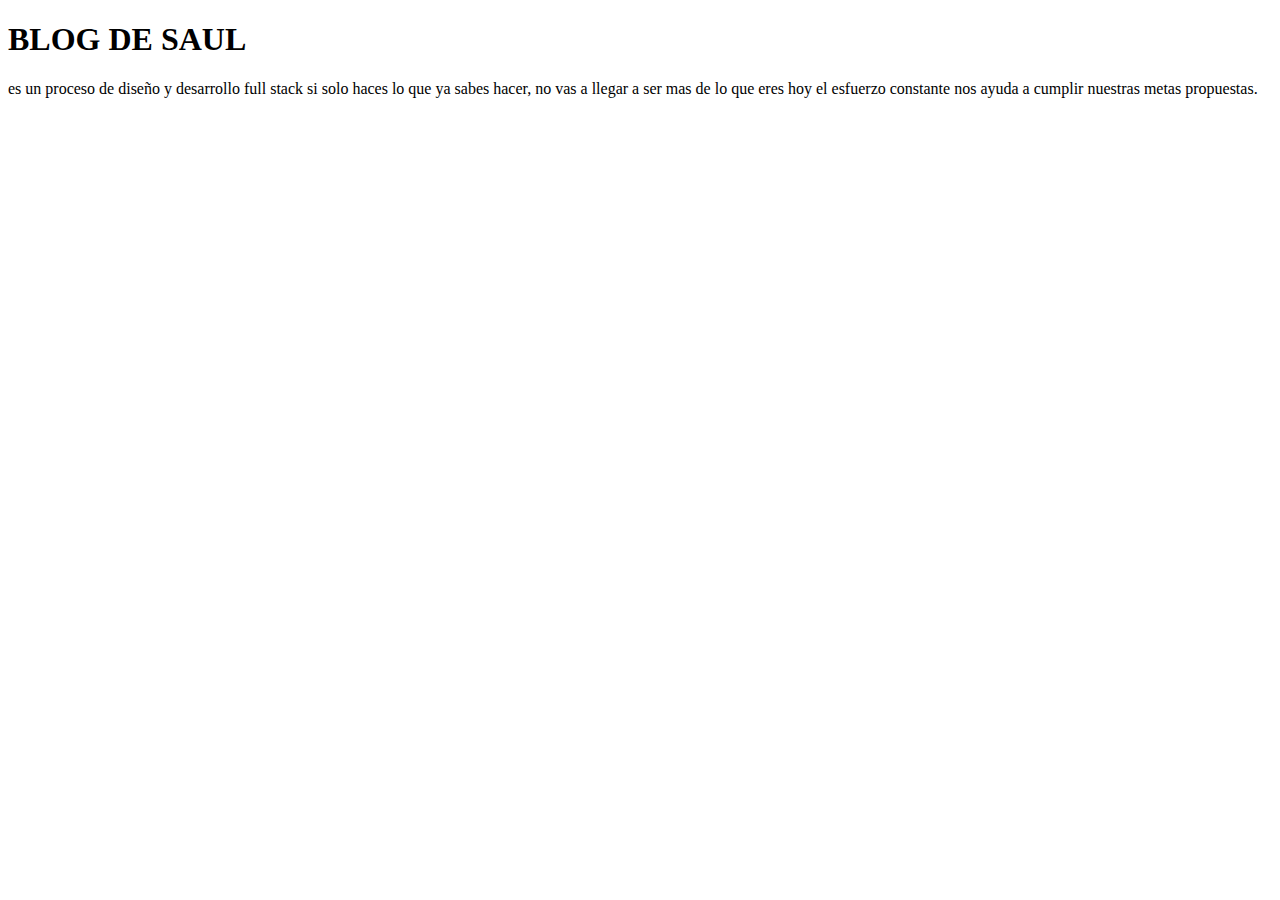
==== blog.html @ 5d0438e1 "subiendo a github" ====
<!DOCTYPE html>
<html lang="en">
<head>
    <meta charset="UTF-8">
    <meta http-equiv="X-UA-Compatible" content="IE=edge">
    <meta name="viewport" content="width=, initial-scale=1.0">
    <title>Document</title>
</head>
<body>
    <h1>BLOG DE SAUL</h1>
    es un proceso de diseño y desarrollo full stack
    si solo haces lo que ya sabes hacer, no vas a llegar a ser mas de lo 
    que eres hoy
     el esfuerzo constante nos ayuda a cumplir nuestras metas
     propuestas.
</body>
</html>
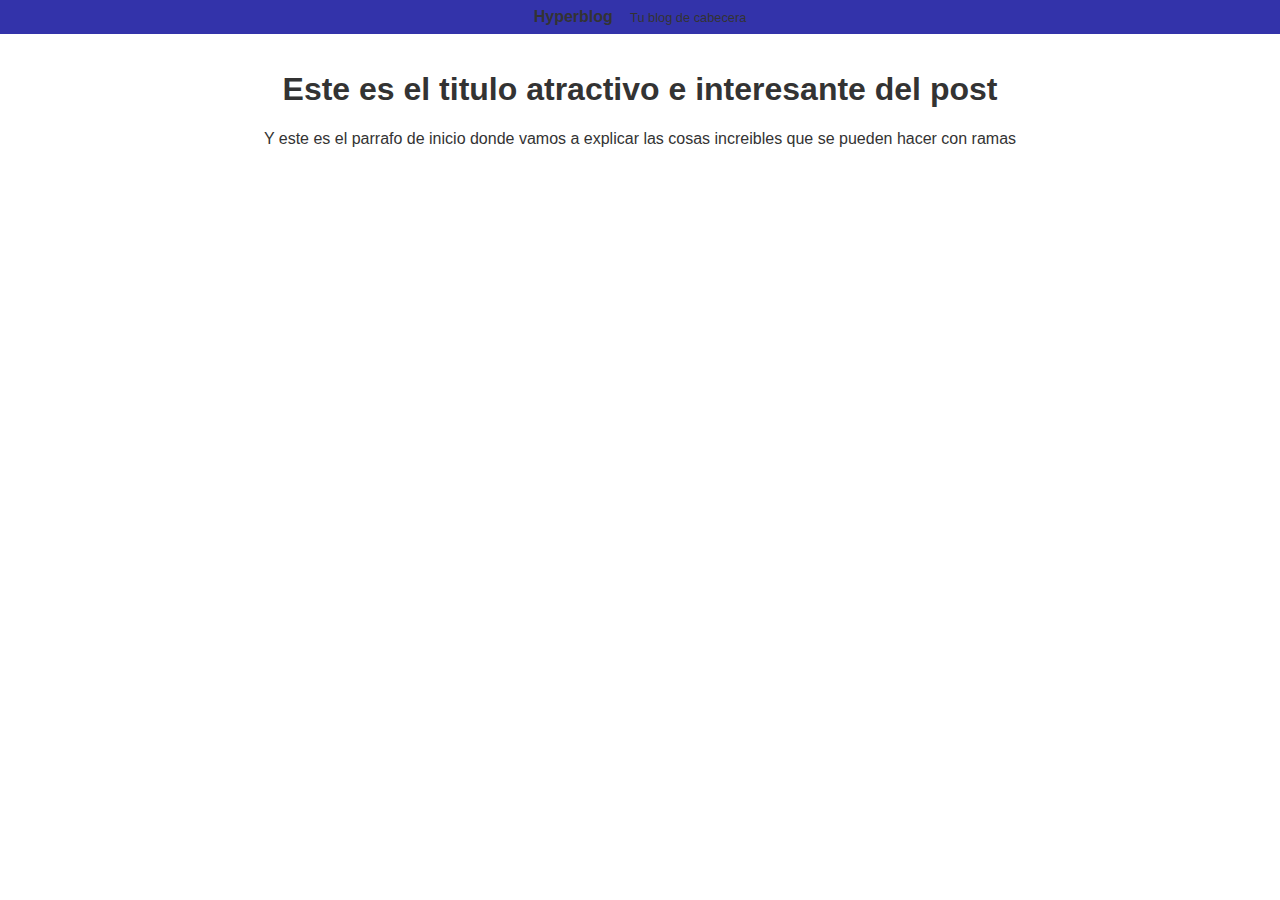
==== commit 42885039: "segundo cambios de css" ====
--- a/blog.html
+++ b/blog.html
@@ -4,14 +4,26 @@
     <meta charset="UTF-8">
     <meta http-equiv="X-UA-Compatible" content="IE=edge">
     <meta name="viewport" content="width=, initial-scale=1.0">
+    <link rel="stylesheet" href="style.css">
+
     <title>Document</title>
 </head>
+
 <body>
-    <h1>BLOG DE SAUL</h1>
-    es un proceso de diseño y desarrollo full stack
-    si solo haces lo que ya sabes hacer, no vas a llegar a ser mas de lo 
-    que eres hoy
-     el esfuerzo constante nos ayuda a cumplir nuestras metas
-     propuestas.
+   <div id="container0">
+        <div id="cabecera">
+            Hyperblog
+            <span id="tagline"> Tu blog de cabecera </span>
+        </div>
+        <div id="post">
+            <h1>
+                Este es el titulo atractivo e interesante del post
+            </h1>
+            <p>
+                Y este es el parrafo de inicio donde  vamos  a explicar las cosas increibles que se pueden hacer
+                con ramas 
+            </p>
+        </div>
+    </div>
 </body>
 </html>--- a/style.css
+++ b/style.css
@@ -0,0 +1,44 @@
+
+    body {
+    color: #333;
+    text-align: center;
+    font-family: arial;
+    font-size: 16px;
+    margin: 0;
+    padding: 0;
+
+}
+
+#cabecera{
+    background: #33a;
+    box-shadow: 0px 2px 20px 0px rgba(0,0,0,0.5),
+    color: white;
+    font-weight:bold;
+    margin:0;
+    padding: 0.5em;
+
+}
+
+#cabecera #tagline{
+    padding: 0 0 0 1em;
+    font-weight: normal;
+    font-size: 0.8em;
+}
+
+#container{
+    width: 70%;
+    padding: 0;
+    text-align: left;
+    border: 1px solid #ddd;
+    margin: 0 auto;
+
+}
+
+#container h1{
+    font-size: 20px;
+
+}
+
+#post{
+    padding: 1em;
+}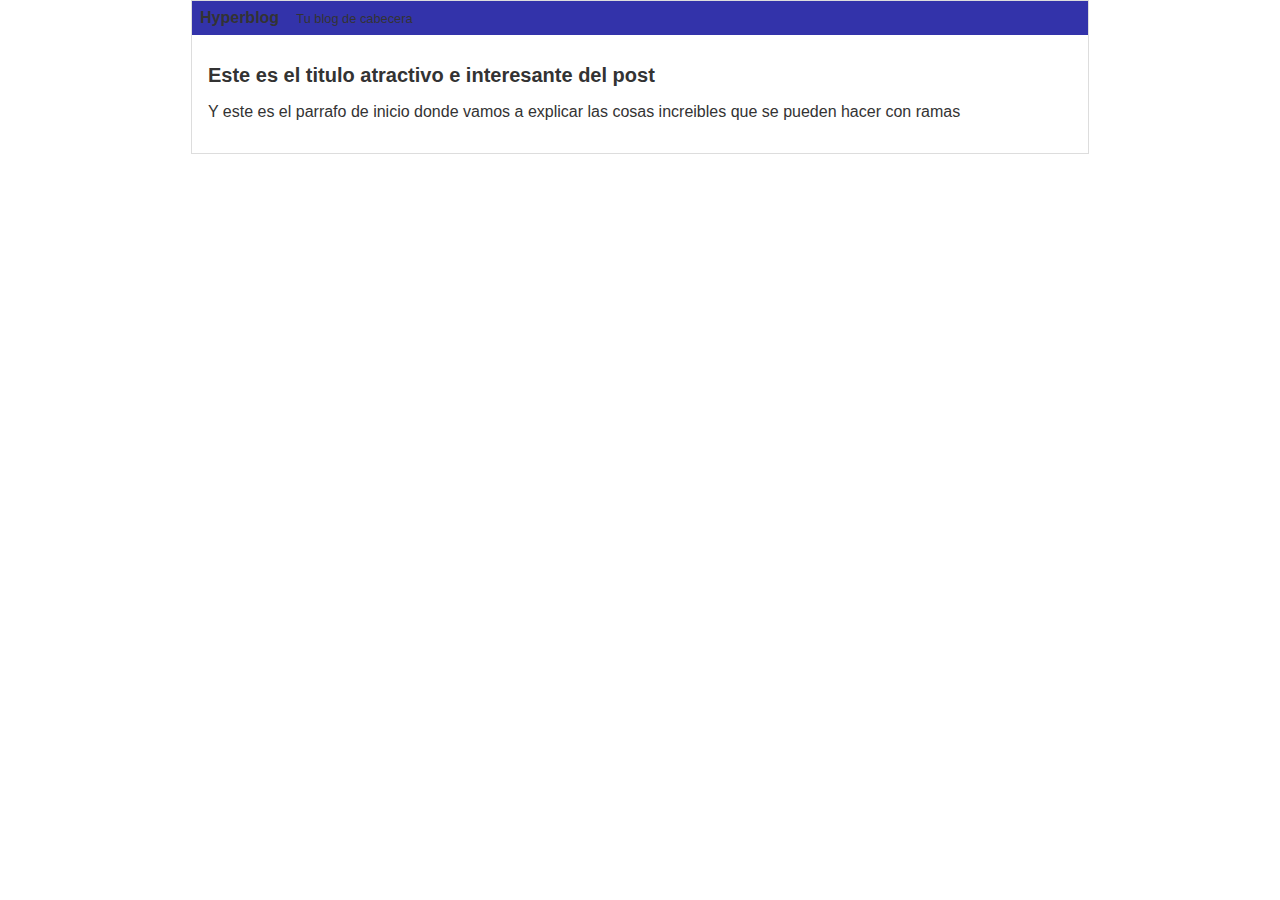
==== commit cb6263f8: "cambios 012" ====
--- a/blog.html
+++ b/blog.html
@@ -10,7 +10,7 @@
 </head>
 
 <body>
-   <div id="container0">
+   <div id="container">
         <div id="cabecera">
             Hyperblog
             <span id="tagline"> Tu blog de cabecera </span>
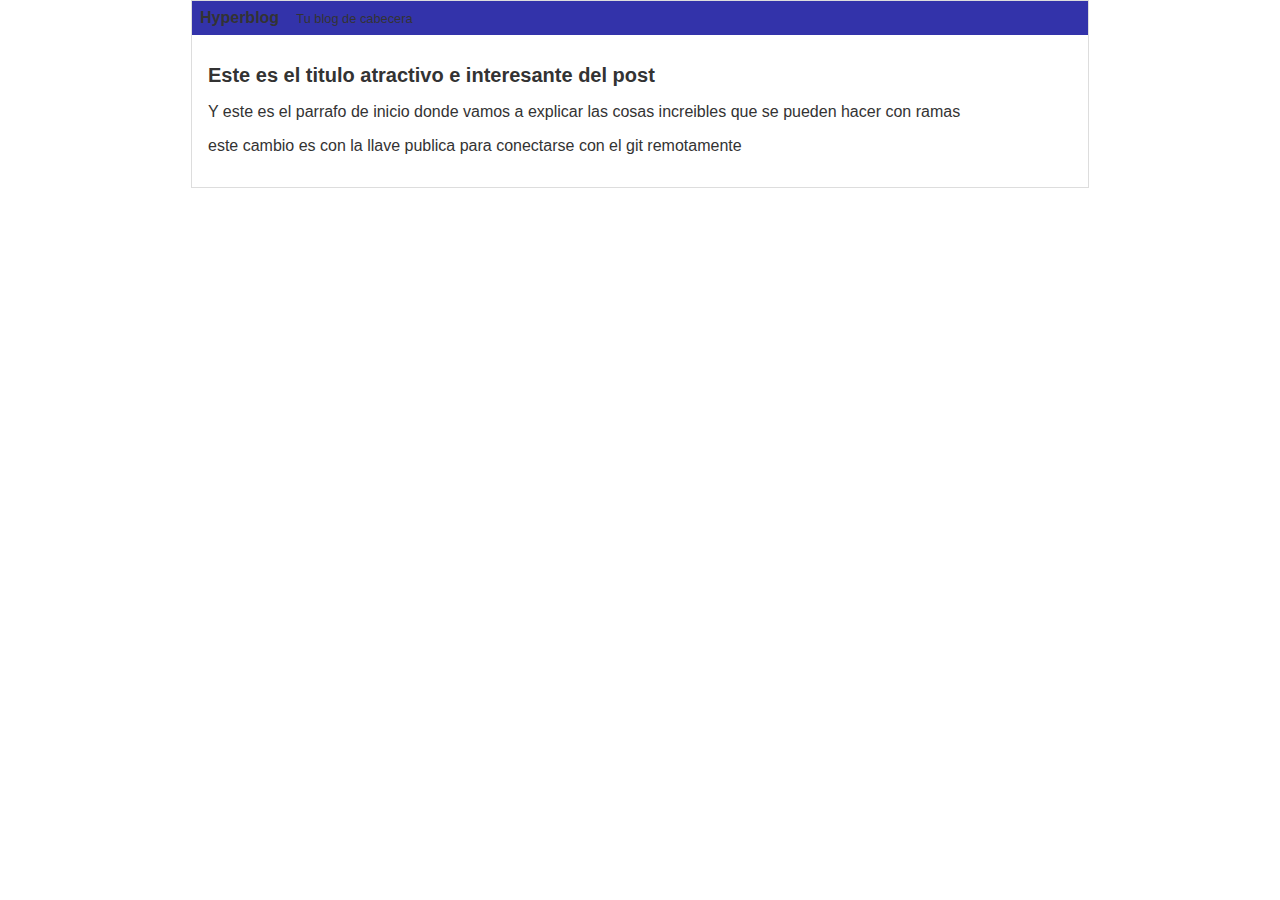
==== commit c65e8ca6: "una version nueva con llave publica" ====
--- a/blog.html
+++ b/blog.html
@@ -23,6 +23,10 @@
                 Y este es el parrafo de inicio donde  vamos  a explicar las cosas increibles que se pueden hacer
                 con ramas 
             </p>
+            <p>
+                este cambio es con la llave publica para conectarse con el git
+                remotamente 
+            </p>
         </div>
     </div>
 </body>
--- a/style.css
+++ b/style.css
@@ -1,44 +1,44 @@
-
-    body {
-    color: #333;
-    text-align: center;
-    font-family: arial;
-    font-size: 16px;
-    margin: 0;
-    padding: 0;
-
-}
-
-#cabecera{
-    background: #33a;
-    box-shadow: 0px 2px 20px 0px rgba(0,0,0,0.5),
-    color: white;
-    font-weight:bold;
-    margin:0;
-    padding: 0.5em;
-
-}
-
-#cabecera #tagline{
-    padding: 0 0 0 1em;
-    font-weight: normal;
-    font-size: 0.8em;
-}
-
-#container{
-    width: 70%;
-    padding: 0;
-    text-align: left;
-    border: 1px solid #ddd;
-    margin: 0 auto;
-
-}
-
-#container h1{
-    font-size: 20px;
-
-}
-
-#post{
-    padding: 1em;
+
+    body {
+    color: #333;
+    text-align: center;
+    font-family: arial;
+    font-size: 16px;
+    margin: 0;
+    padding: 0;
+
+}
+
+#cabecera{
+    background: #33a;
+    box-shadow: 0px 2px 20px 0px rgba(0,0,0,0.5),
+    color: white;
+    font-weight:bold;
+    margin:0;
+    padding: 0.5em;
+
+}
+
+#cabecera #tagline{
+    padding: 0 0 0 1em;
+    font-weight: normal;
+    font-size: 0.8em;
+}
+
+#container{
+    width: 70%;
+    padding: 0;
+    text-align: left;
+    border: 1px solid #ddd;
+    margin: 0 auto;
+
+}
+
+#container h1{
+    font-size: 20px;
+
+}
+
+#post{
+    padding: 1em;
 }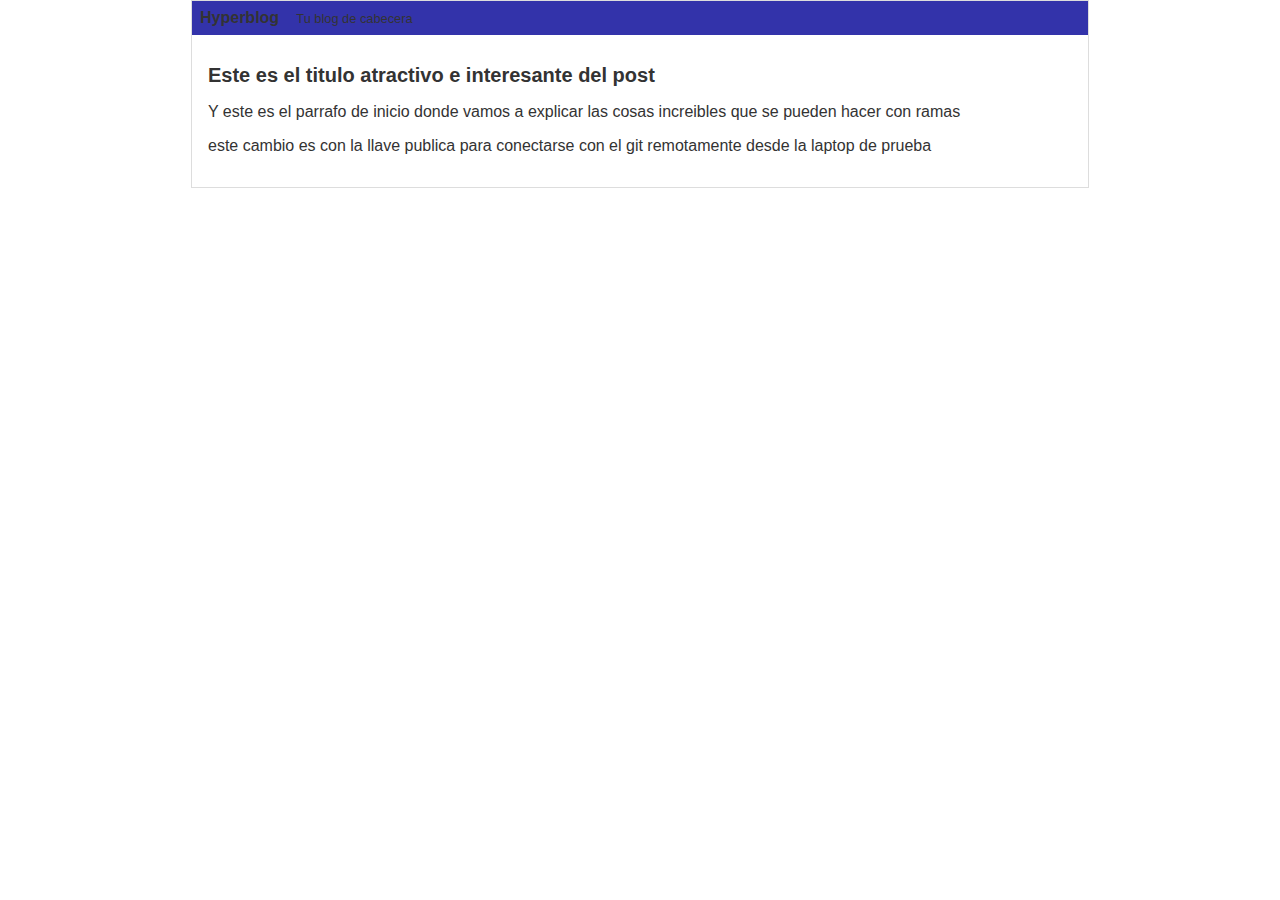
==== commit 191fa3e4: "cambio de laptop" ====
--- a/blog.html
+++ b/blog.html
@@ -25,7 +25,7 @@
             </p>
             <p>
                 este cambio es con la llave publica para conectarse con el git
-                remotamente 
+                remotamente desde la laptop de prueba
             </p>
         </div>
     </div>
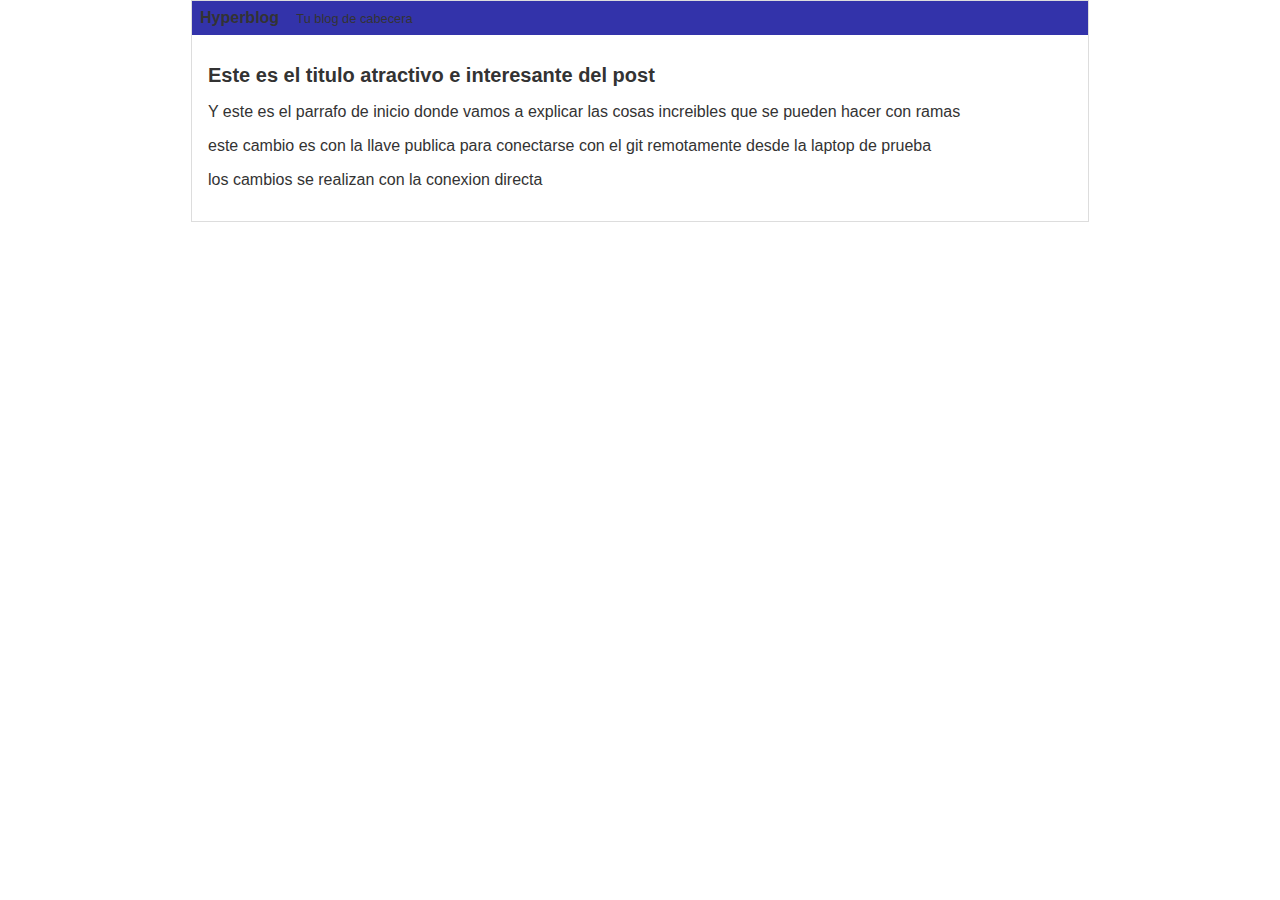
==== commit 8e8fd86a: "agregando un nuevo parrafo" ====
--- a/blog.html
+++ b/blog.html
@@ -27,6 +27,9 @@
                 este cambio es con la llave publica para conectarse con el git
                 remotamente desde la laptop de prueba
             </p>
+            <p>
+                los cambios se realizan con la conexion  directa
+            </p>
         </div>
     </div>
 </body>
